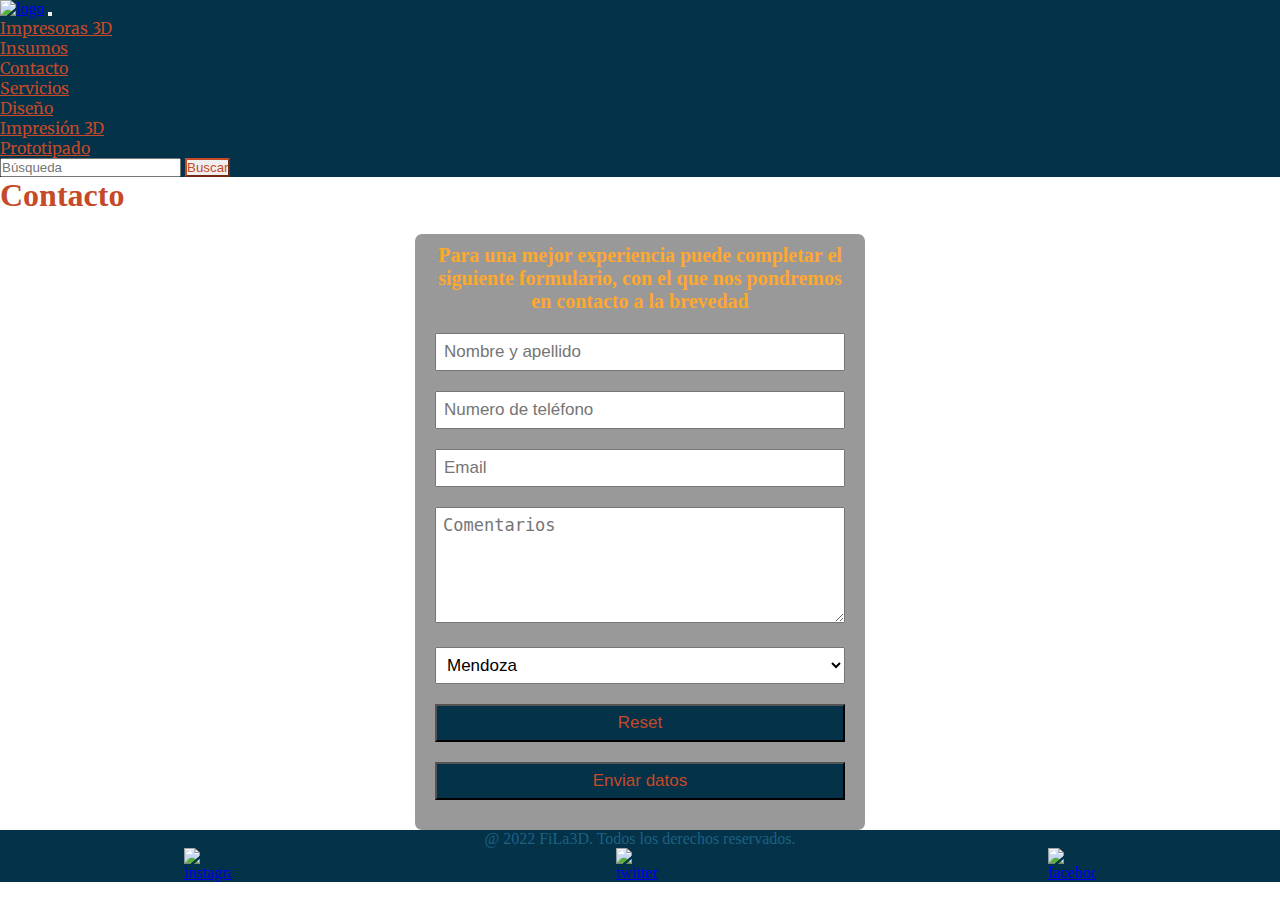
==== pages/contacto.html @ 964bcacd "ÃUltimos retoques" ====
<!DOCTYPE html>
<html lang="en">

<head>
    <meta charset="UTF-8">
    <meta http-equiv="X-UA-Compatible" content="IE=edge">
    <meta name="viewport" content="width=device-width, initial-scale=1.0">
    <link href="https://cdn.jsdelivr.net/npm/bootstrap@5.2.0/dist/css/bootstrap.min.css" rel="stylesheet"
        integrity="sha384-gH2yIJqKdNHPEq0n4Mqa/HGKIhSkIHeL5AyhkYV8i59U5AR6csBvApHHNl/vI1Bx" crossorigin="anonymous">
    <link rel="stylesheet" href="../css/style.css">
    <!-- Keywords -->
    <meta name="keywords" content="contacto, preguntas, informacion, impresion 3D">
    <!-- Description -->
    <meta name="description" content="Contáctanos para tener más información de nuestros servicios">
    <link rel="shortcut icon"
        href="https://res.cloudinary.com/dag97qsi8/image/upload/v1661992718/ProyectoFinal/logo_at1d5z.png"
        alt="favicon">
    <title>FiLa3D | Contacto</title>
</head>

<body>

    <!-- HEADER -->
    <header>
        <nav class="navbar navbar-expand-lg navbar-background">
            <div class="container-fluid">
                <a class="navbar-brand" href="../index.html"><img class="logo"
                        src="https://res.cloudinary.com/dag97qsi8/image/upload/v1661992718/ProyectoFinal/logo_at1d5z.png"
                        alt="logo"></a>
                <button class="navbar-toggler" type="button" data-bs-toggle="collapse"
                    data-bs-target="#navbarSupportedContent" aria-controls="navbarSupportedContent"
                    aria-expanded="false" aria-label="Toggle navigation">
                    <span class="navbar-toggler-icon"></span>
                </button>
                <div class="collapse navbar-collapse" id="navbarSupportedContent">
                    <ul class="navbar-nav me-auto mb-2 mb-lg-0">
                        <li class="nav-item">
                            <a class="nav-link active fst-italic" aria-current="page"
                                href="../pages/impresoras3d.html">Impresoras 3D</a>
                        </li>
                        <li class="nav-item">
                            <a class="nav-link active fst-italic" href="../pages/insumos.html">Insumos</a>
                        </li>
                        <li class="nav-item">
                            <a class="nav-link active fst-italic" href="../pages/contacto.html">Contacto</a>
                        </li>
                        <li class="nav-item dropdown">
                            <a class="nav-link dropdown-toggle active fst-italic" href="#" role="button"
                                data-bs-toggle="dropdown" aria-expanded="false">
                                Servicios
                            </a>
                            <ul class="dropdown-menu">
                                <li><a class="dropdown-item fst-italic" href="../pages/servicios.html">Diseño</a></li>
                                <li><a class="dropdown-item fst-italic" href="../pages/servicios.html">Impresión 3D</a>
                                </li>
                                <li><a class="dropdown-item fst-italic" href="../pages/servicios.html">Prototipado</a>
                                </li>
                            </ul>
                        </li>
                    </ul>
                    <form class="d-flex" role="search">
                        <input class="form-control me-2" type="search" placeholder="Búsqueda" aria-label="Search">
                        <button class="btn btn-outline-success" type="submit">Buscar</button>
                    </form>
                </div>
            </div>
        </nav>
    </header>

    <!-- MAIN -->
    <main>
        <div>
            <h1 class="texto text-center">Contacto</h1>
            <form action="#" class="fst-italic text-center">
                <h3 class="fst-italic text-center">Para una mejor experiencia puede completar el siguiente formulario, con el
                    que
                    nos pondremos en
                    contacto a la brevedad</h2>
                <input type="text" placeholder="Nombre y apellido" name="nombre">
                <input type="number" placeholder="Numero de teléfono" name="telefono">
                <input type="email" placeholder="Email" name="Email">
                <textarea name="comentario" cols="21" rows="5" placeholder="Comentarios"></textarea>
                <select name="provincia">
                    <option value="Mendoza">Mendoza</option>
                    <option value="San Juan">San Juan</option>
                    <option value="Buenos Aires">Buenos Aires</option>
                    <option value="Cordoba">Córdoba</option>
                    <option value="Rio Negro">Rio Negro</option>
                    <option value="San Luis">San Luis</option>
                </select>
                <input type="reset" class="boton">
                <input type="submit" value="Enviar datos" class="boton">
            </form>
        </div>
    </main>

    <!-- FOOTER -->
    <footer>
        <p class="fst-italic">@ 2022 FiLa3D. Todos los derechos reservados.</p>
        <!-- Redes sociales -->
        <div class="grid">
            <div>
                <a href="https://www.instagram.com/fila3d_mza"><img class="redes"
                        src="https://res.cloudinary.com/dag97qsi8/image/upload/v1661992718/ProyectoFinal/instagram_k5agoi.png"
                        alt="instagram"></a>
            </div>

            <div>
                <a href="https://www.twitter.com/fila3d_mza"><img class="redes"
                        src="https://res.cloudinary.com/dag97qsi8/image/upload/v1661992718/ProyectoFinal/gorjeo_wxtgvr.png"
                        alt="twitter"></a>
            </div>

            <div>
                <a href="https://www.facebook.com/fila3d_mza"><img class="redes"
                        src="https://res.cloudinary.com/dag97qsi8/image/upload/v1661992718/ProyectoFinal/facebook_nsjque.png"
                        alt="facebook"></a>
            </div>
        </div>
    </footer>


    <!-- SCRIPT BOOTSTRAP -->
    <script src="https://cdn.jsdelivr.net/npm/bootstrap@5.2.0/dist/js/bootstrap.bundle.min.js"
        integrity="sha384-A3rJD856KowSb7dwlZdYEkO39Gagi7vIsF0jrRAoQmDKKtQBHUuLZ9AsSv4jD4Xa"
        crossorigin="anonymous"></script>
</body>

</html>
---- css/style.css ----
@import url("https://fonts.googleapis.com/css2?family=Merriweather:ital,wght@1,300&display=swap");
* {
  margin: 0;
  padding: 0;
  box-sizing: border-box; }

p {
  color: #1d6183 !important; }

header .dropdown-item {
  color: #C64928;
  background-color: #033249;
  font-family: "Merriweather", serif; }

main {
  background-image: url(https://res.cloudinary.com/dag97qsi8/image/upload/v1661992719/ProyectoFinal/BackgroundMain_dgwrhp.jpg);
  background-repeat: no-repeat;
  background-position: center center;
  background-size: cover; }

html, body {
  height: 100%;
  display: flex;
  flex-direction: column;
  height: 100vh;
  margin: 0; }

header .navbar-background {
  background-color: #033249; }

header .nav-link {
  color: #C64928 !important;
  font-family: "Merriweather", serif; }
  header .nav-link:hover {
    color: #FEA82F !important; }

header .logo {
  height: auto;
  max-width: 10rem; }

header .btn-outline-success {
  color: #C64928;
  border-color: #C64928; }
  header .btn-outline-success:hover {
    color: white;
    border-color: #FEA82F;
    background-color: #C64928; }

main p {
  color: #033249; }

main .texto {
  color: #C64928; }

main .btn-primary {
  margin: 5px;
  background-color: #1d6183;
  border-color: #033249; }

main .card {
  background-color: rgba(170, 160, 160, 0.801);
  max-width: 20rem;
  display: flex;
  align-items: center;
  border-radius: 10px; }
  main .card:hover {
    border-color: #FEA82F;
    border-width: 2px; }

main .card-image {
  height: auto;
  max-width: 20rem;
  border-radius: 10px; }

main .card-button {
  color: #C64928;
  background-color: #033249;
  border-radius: 5px; }
  main .card-button:hover {
    color: #FEA82F;
    background-color: #1d6183;
    border-color: #C64928; }

main .card-grid {
  display: grid;
  gap: 1em;
  justify-items: center;
  grid-template-columns: 1fr 1fr 1fr; }

main form {
  width: 450px;
  margin: auto;
  background: rgba(0, 0, 0, 0.4);
  padding: 10px 20px;
  box-sizing: border-box;
  margin-top: 20px;
  border-radius: 7px; }
  main form h3 {
    color: #FEA82F;
    text-align: center;
    margin: 0;
    font-size: 20px;
    margin-bottom: 20px; }
  main form input {
    width: 100%;
    margin-bottom: 20px;
    padding: 7px;
    box-sizing: border-box;
    font-size: 17px; }
  main form textarea {
    width: 100%;
    margin-bottom: 20px;
    padding: 7px;
    box-sizing: border-box;
    font-size: 17px;
    min-height: 100px;
    max-height: 200px; }
  main form select {
    width: 100%;
    margin-bottom: 20px;
    padding: 7px;
    box-sizing: border-box;
    font-size: 17px; }
  main form .boton {
    background-color: #033249;
    color: #C64928; }
    main form .boton:hover {
      border-color: #FEA82F;
      color: #FEA82F; }

footer {
  background-color: #033249; }
  footer p {
    display: flex;
    justify-content: center;
    color: #C64928; }
  footer .grid {
    display: grid;
    gap: 1em;
    justify-items: center;
    grid-template-columns: 1fr 1fr 1fr; }
    footer .grid div:hover {
      border: 1px solid #FEA82F;
      border-radius: 10px; }
  footer .redes {
    height: auto;
    max-width: 3rem; }

@media (max-width: 272px) {
  footer .grid {
    display: grid;
    gap: 1em;
    justify-items: center;
    grid-template-columns: 1fr 1fr; } }

@media (max-width: 180px) {
  footer .grid {
    display: grid;
    gap: 1em;
    justify-items: center;
    grid-template-columns: 1fr; } }

@media (max-width: 990px) {
  main .card-grid {
    display: grid;
    gap: 1em;
    justify-items: center;
    grid-template-columns: 1fr 1fr; } }

@media (max-width: 658px) {
  main .card-grid {
    display: grid;
    gap: 1em;
    justify-items: center;
    grid-template-columns: 1fr; } }

@media (max-width: 480px) {
  main form {
    width: 100%; } }
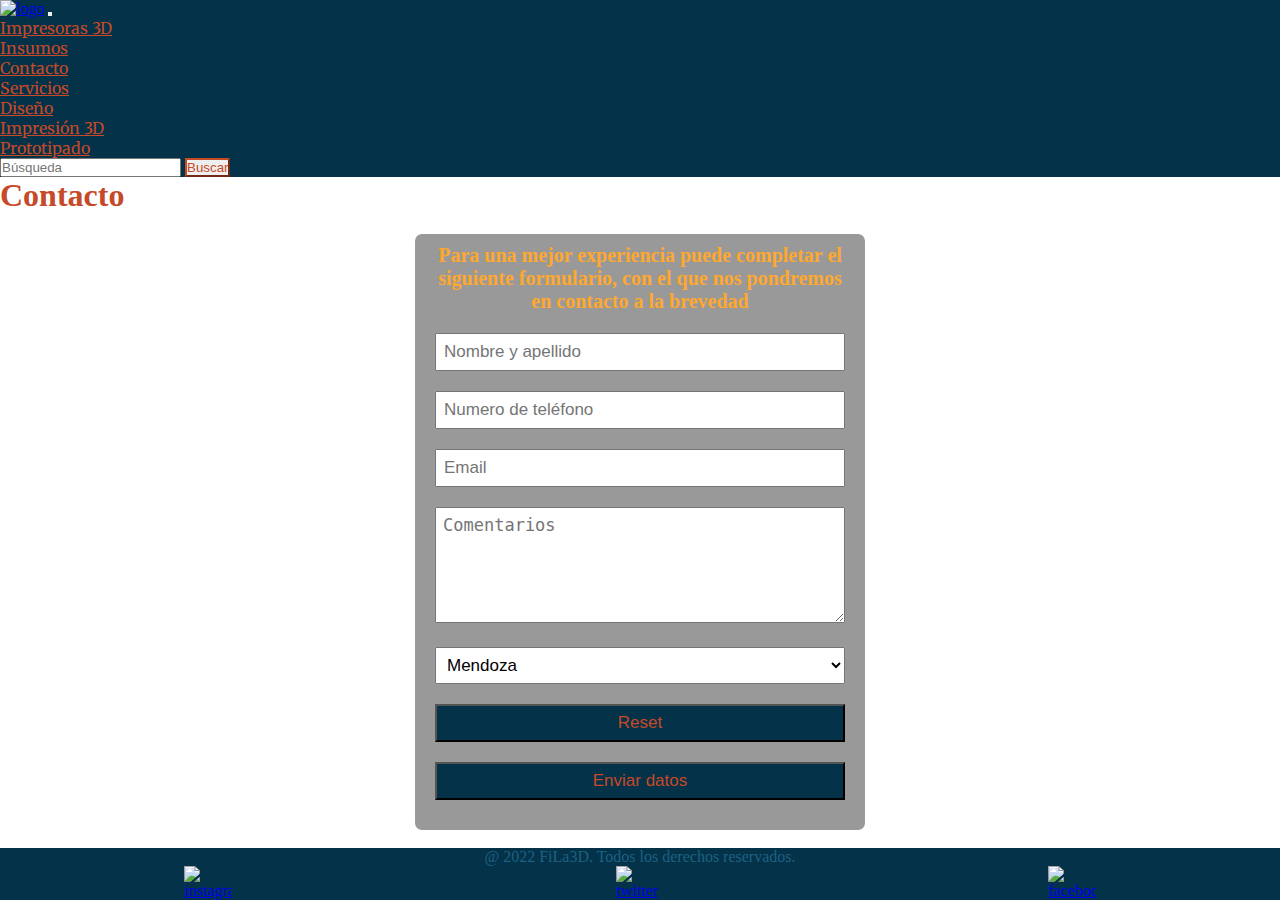
==== commit 15d5c0b9: "revisando" ====
--- a/pages/contacto.html
+++ b/pages/contacto.html
@@ -92,6 +92,7 @@
                 <input type="submit" value="Enviar datos" class="boton">
             </form>
         </div>
+        <br>
     </main>
 
     <!-- FOOTER -->
--- a/css/style.css
+++ b/css/style.css
@@ -17,13 +17,6 @@
   background-repeat: no-repeat;
   background-position: center center;
   background-size: cover; }
-
-html, body {
-  height: 100%;
-  display: flex;
-  flex-direction: column;
-  height: 100vh;
-  margin: 0; }
 
 header .navbar-background {
   background-color: #033249; }
@@ -50,7 +43,8 @@
   color: #033249; }
 
 main .texto {
-  color: #C64928; }
+  color: #C64928;
+  margin-bottom: 20px; }
 
 main .btn-primary {
   margin: 5px;
@@ -58,14 +52,17 @@
   border-color: #033249; }
 
 main .card {
-  background-color: rgba(170, 160, 160, 0.801);
+  background-color: rgba(12, 11, 11, 0.774);
   max-width: 20rem;
   display: flex;
   align-items: center;
-  border-radius: 10px; }
+  border-radius: 10px;
+  margin-bottom: 20px; }
   main .card:hover {
     border-color: #FEA82F;
-    border-width: 2px; }
+    border-width: 1px; }
+  main .card h5 {
+    color: #C64928; }
 
 main .card-image {
   height: auto;
@@ -86,6 +83,10 @@
   gap: 1em;
   justify-items: center;
   grid-template-columns: 1fr 1fr 1fr; }
+
+main .carousel {
+  background-color: rgba(0, 0, 0, 0.815);
+  border-radius: 10px; }
 
 main form {
   width: 450px;
@@ -127,6 +128,19 @@
     main form .boton:hover {
       border-color: #FEA82F;
       color: #FEA82F; }
+
+main .servicios {
+  margin: 20px;
+  margin-right: 20px;
+  padding: 10px 20px;
+  box-sizing: border-box;
+  text-align: center;
+  background-color: rgba(0, 0, 0, 0.685);
+  margin-bottom: 20px;
+  border-radius: 15px; }
+
+main .textoserv {
+  color: #FEA82F !important; }
 
 footer {
   background-color: #033249; }
